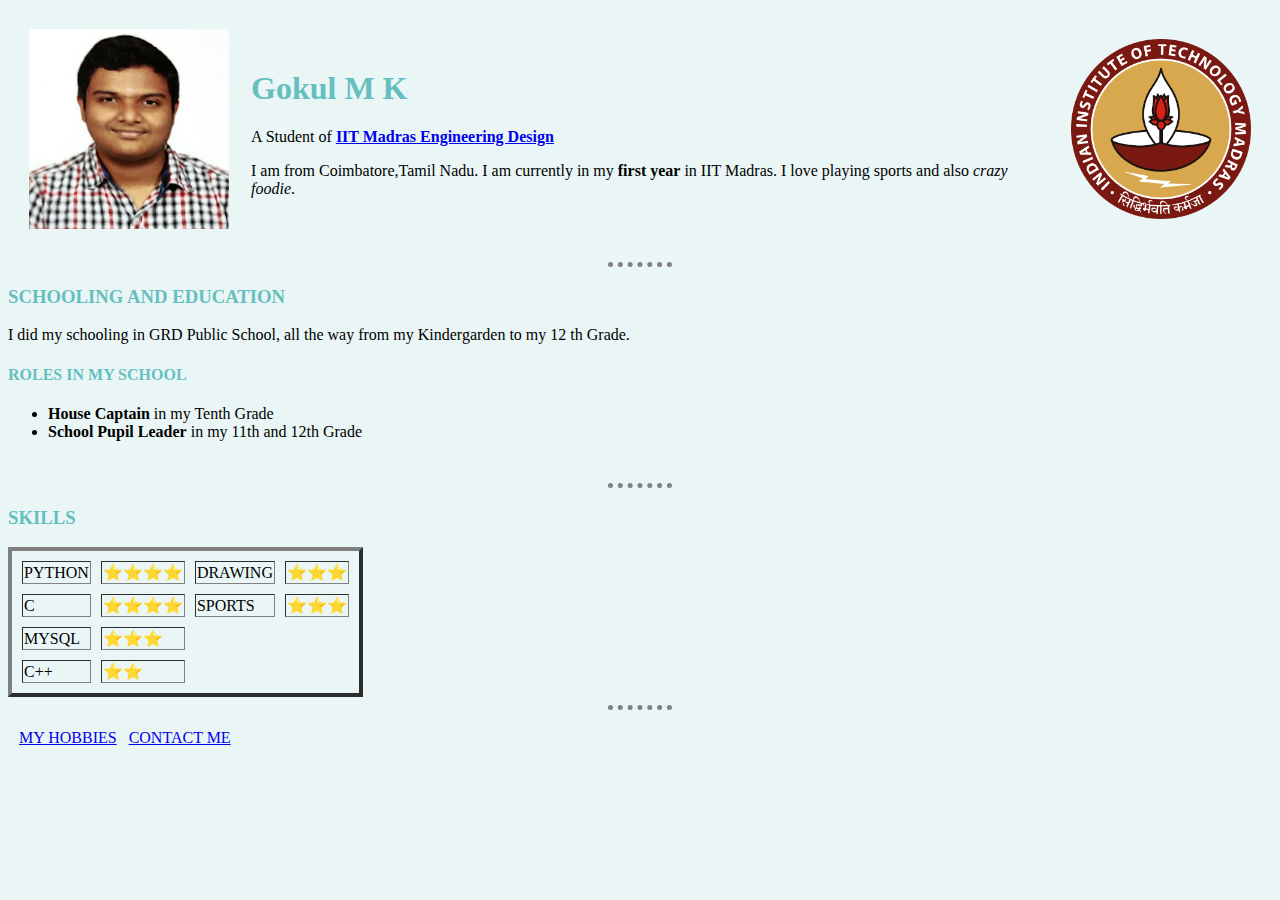
==== index.html @ 2eeed96c "Add initial cv files" ====
<!DOCTYPE html>
<html lang="en">
<head>
    <meta charset="UTF-8">
    <meta http-equiv="X-UA-Compatible" content="IE=edge">
    <meta name="viewport" content="width=device-width, initial-scale=1.0">
    <meta name="author" content="Gokul M K">
    <title>Gokul M K's Webpage</title>
    <link rel="stylesheet" href="style.css">
</head>
<body>
    <table cellspacing="20">
        <tr>
            <td><img src="mkgphoto.JPG" width="200px" height="200px"></td>
            <td><h1>Gokul M K</h1>
                <p>
                       A Student of <strong>
                       <a href="https://ed.iitm.ac.in/index.html">IIT Madras Engineering Design</a>
                    </strong>
                </p>
                <p>
                    I am from Coimbatore,Tamil Nadu. I am currently in my <strong>first year</strong> in IIT Madras. I love playing sports and also <em>crazy foodie</em>.
                </p></td>
            <td><img src="iitm.png" width="180px" height="180px"></td>    
        </tr>
    </table>
    
    <hr>
    <h3>SCHOOLING AND EDUCATION</h3>
    <p>
        I did my schooling in GRD Public School, all the way from my Kindergarden to my 12 th Grade.
    </p>
    <h4>ROLES IN MY SCHOOL</h4>
    <ul>
        <li><strong>House Captain</strong> in my Tenth Grade</li>
        <li><strong>School Pupil Leader</strong> in my 11th and 12th Grade</li>
    </ul>
    <br>
    <hr>
    <h3>SKILLS</h3>
    <table cellspacing="10" border="4">
        <tr>
            <td>PYTHON</td>
            <td>&#11088&#11088&#11088&#11088</td>
            <td>DRAWING</td>
            <td>&#11088&#11088&#11088</td>
        </tr>
        <tr>
            <td>C</td>
            <td>&#11088&#11088&#11088&#11088</td>
            <td>SPORTS</td>
            <td>&#11088&#11088&#11088</td>
        </tr>
        <tr>
            <td>MYSQL</td>
            <td>&#11088&#11088&#11088</td>
        </tr>
        <tr>
            <td>C++</td>
            <td>&#11088&#11088</td>
        </tr>
    </table>
    <hr>
    <table cellspacing="10">
        <tr>
            <td><a href="hobbies.html">MY HOBBIES</a></td>
            <td><a href="contacts.html">CONTACT ME</a></td>
        </tr>
    </table>
</body>
</html>
---- style.css ----
body{
    background-color: #EAF6F6;
}
hr{
    border-style: none;
    border-top-style: dotted;
    border-color: grey;
    border-width: 5px;
    width: 5%;
}
h1,h2,h3,h4,h5,h6{
    color: #66BFBF;
}
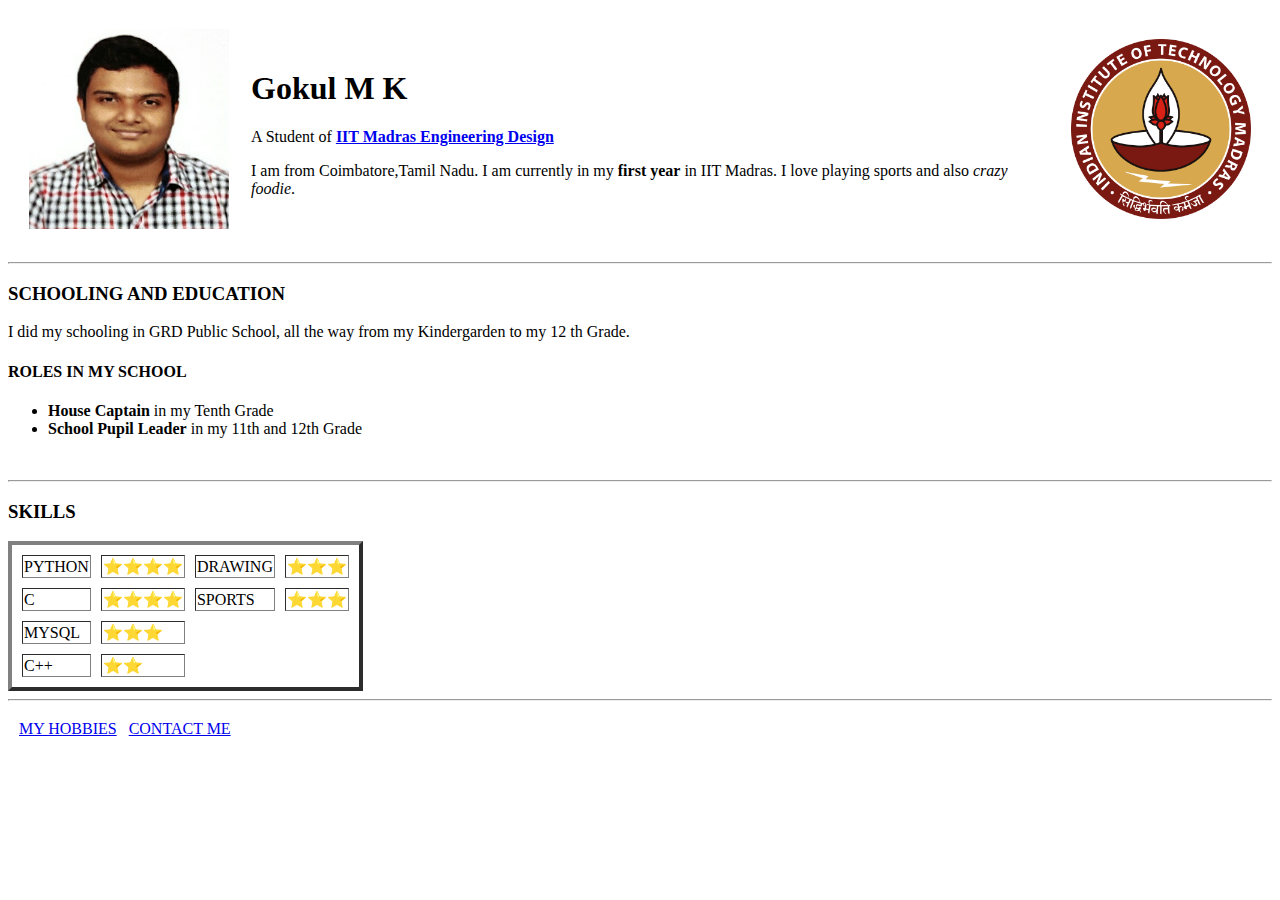
==== commit 006038bb: "Update index.html" ====
--- a/index.html
+++ b/index.html
@@ -6,7 +6,6 @@
     <meta name="viewport" content="width=device-width, initial-scale=1.0">
     <meta name="author" content="Gokul M K">
     <title>Gokul M K's Webpage</title>
-    <link rel="stylesheet" href="style.css">
 </head>
 <body>
     <table cellspacing="20">
@@ -68,4 +67,4 @@
         </tr>
     </table>
 </body>
-</html>+</html>
